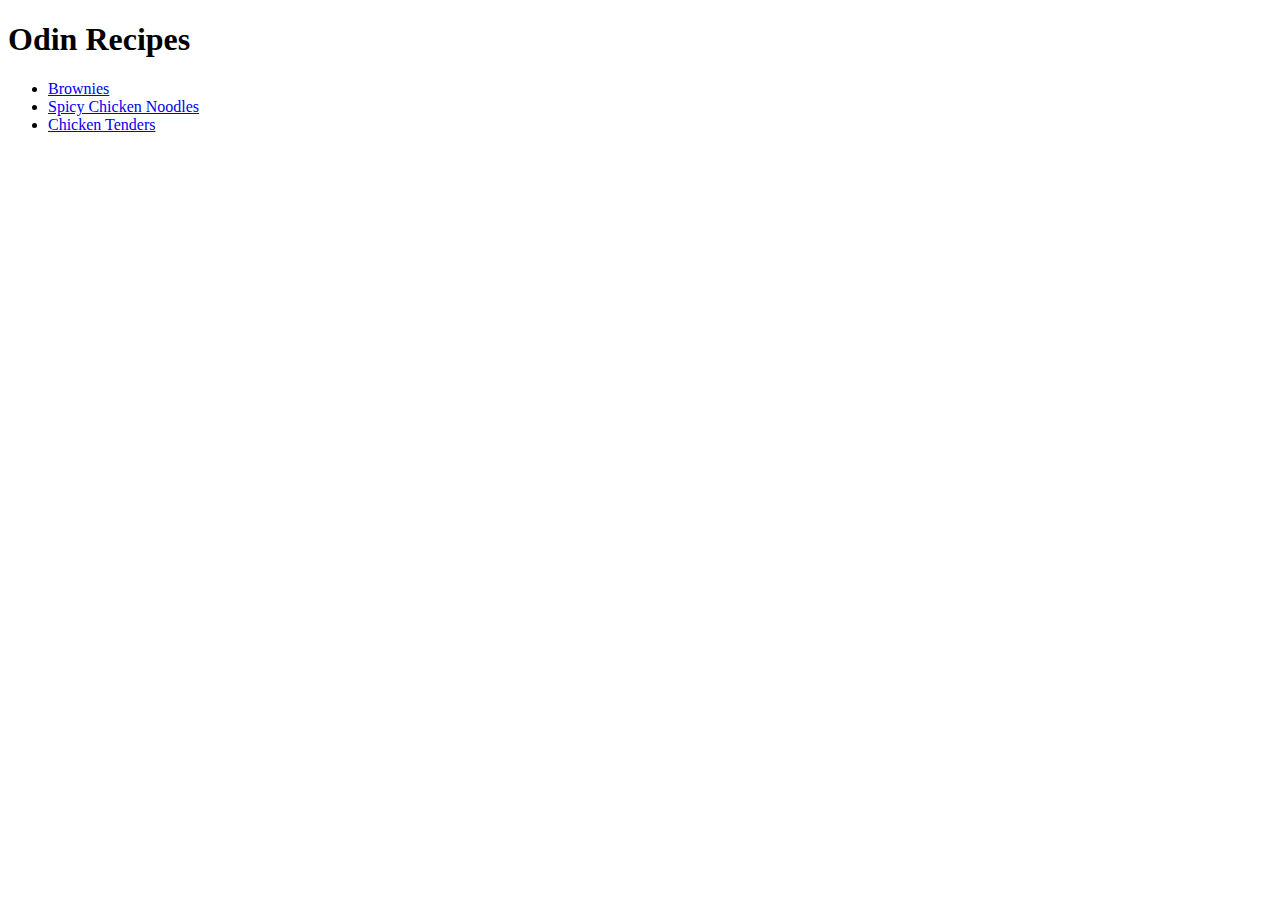
==== index.html @ d2bc7a33 "index.html" ====
<!DOCTYPE HTML> 
<html lang="en"> 
<head> 
    <meta charset="utf-8"> 
    <title></title>
</head>
<body> 
    <h1>Odin Recipes</h1> 

<ul>
   <li><a href="recipes/brownies.html">Brownies</a></li> 
   <li><a href="recipes/spicy-chicken-noodles.html">Spicy Chicken Noodles</a></li> 
    <li><a href="recipes/chickentenders.html">Chicken Tenders</a></li> 
</ul>


</body>



</html>
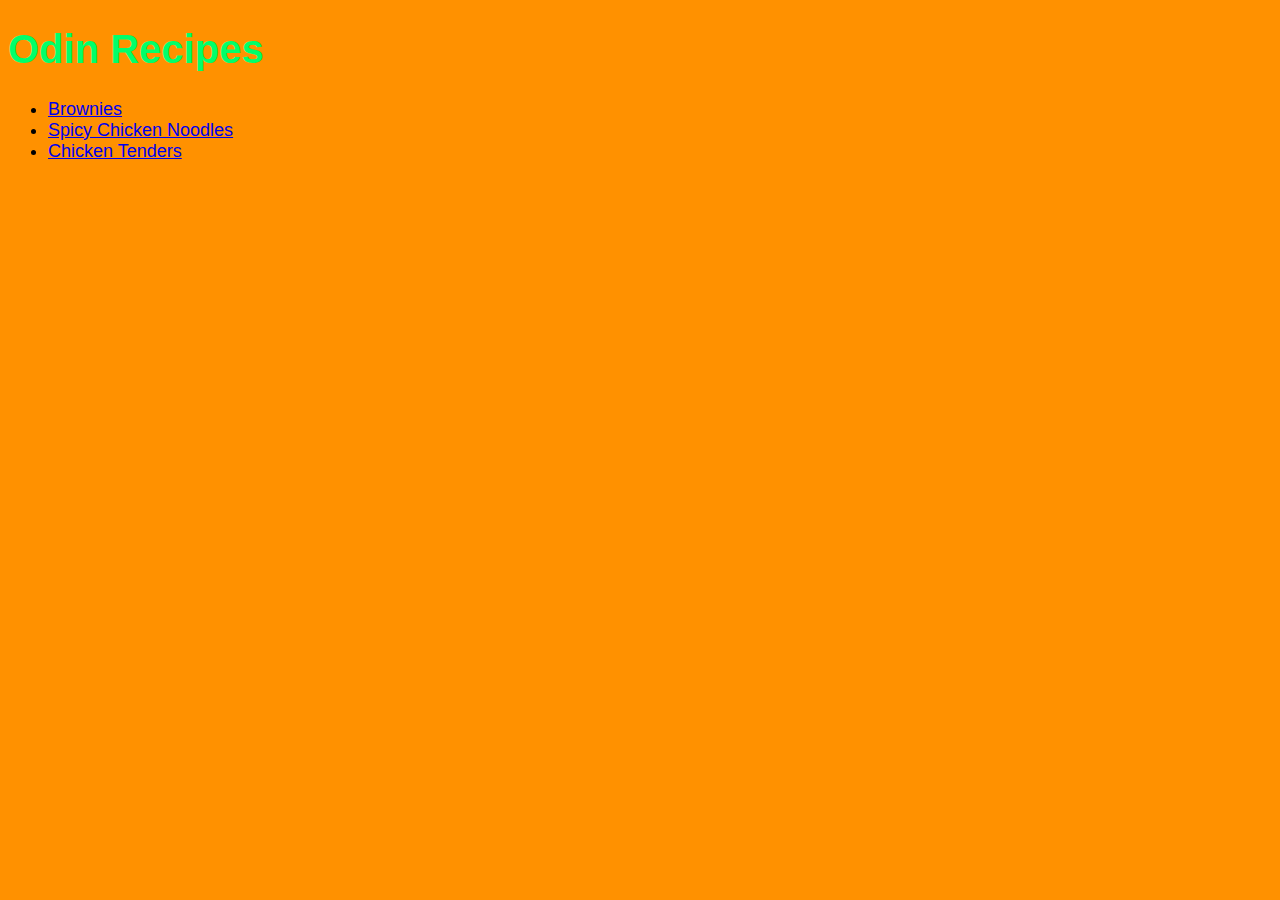
==== commit 9292ba9b: "Link spicy-chicken-noodles.html to css stylehseet" ====
--- a/index.html
+++ b/index.html
@@ -2,7 +2,9 @@
 <html lang="en"> 
 <head> 
     <meta charset="utf-8"> 
-    <title></title>
+    <title></title> 
+    <link rel="stylesheet" type="text/css" href="style.css"/> 
+    <div></div>
 </head>
 <body> 
     <h1>Odin Recipes</h1> 
--- a/style.css
+++ b/style.css
@@ -0,0 +1,20 @@
+body { 
+background-color:#ff9100;
+} 
+
+h1{ 
+    font-size: 40px; 
+    font-family: 'Trebuchet MS', 'Lucida Sans Unicode', 'Lucida Grande', 'Lucida Sans', Arial, sans-serif;
+    font-weight: bold; 
+    color: #00ff6a;
+} 
+
+li{ 
+    font-size: 18px; 
+    font-family: 'Trebuchet MS', 'Lucida Sans Unicode', 'Lucida Grande', 'Lucida Sans', Arial, sans-serif;
+} 
+
+p{ 
+    font-size: 18px; 
+    color: #3b20b4;
+}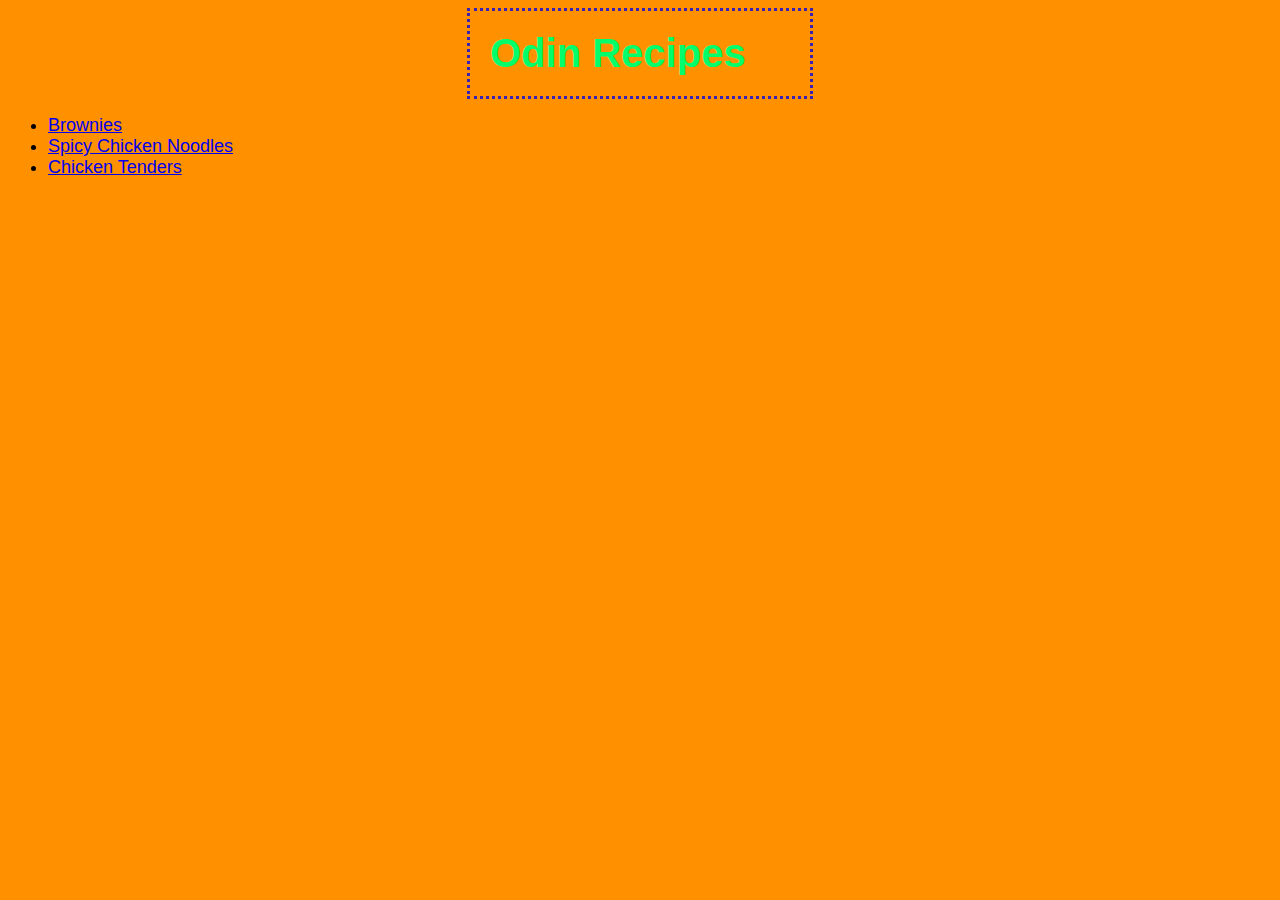
==== commit e1983b81: "Add class to h1 on homepage" ====
--- a/index.html
+++ b/index.html
@@ -7,14 +7,15 @@
     <div></div>
 </head>
 <body> 
-    <h1>Odin Recipes</h1> 
+    <h1 class="h1-homepage">Odin Recipes</h1> 
 
+ <div class="list-mainpage">    
 <ul>
    <li><a href="recipes/brownies.html">Brownies</a></li> 
    <li><a href="recipes/spicy-chicken-noodles.html">Spicy Chicken Noodles</a></li> 
     <li><a href="recipes/chickentenders.html">Chicken Tenders</a></li> 
 </ul>
-
+</div>
 
 </body>
 
--- a/style.css
+++ b/style.css
@@ -1,20 +1,43 @@
+html{ 
+    box-sizing: border-box;
+} 
+
+*
+*::before, 
+*::after{ 
+    box-sizing: border-box;
+}  
+
+
+
 body { 
-background-color:#ff9100;
+background-color:#ff9100; 
+
 } 
 
 h1{ 
-    font-size: 40px; 
-    font-family: 'Trebuchet MS', 'Lucida Sans Unicode', 'Lucida Grande', 'Lucida Sans', Arial, sans-serif;
-    font-weight: bold; 
-    color: #00ff6a;
+    font-size: 40px;  
+    margin: auto; 
+    border: dotted; 
+    border-color: #3b20b4; 
+    width: 300px; 
+    height: auto; 
+    padding: 20px;
 } 
 
 li{ 
     font-size: 18px; 
-    font-family: 'Trebuchet MS', 'Lucida Sans Unicode', 'Lucida Grande', 'Lucida Sans', Arial, sans-serif;
+    font-family: 'Trebuchet MS', 'Lucida Sans Unicode', 'Lucida Grande', 'Lucida Sans', Arial, sans-serif; 
+    
 } 
 
 p{ 
     font-size: 18px; 
     color: #3b20b4;
-}+} 
+ 
+h2,h1{ 
+    font-family: 'Trebuchet MS', 'Lucida Sans Unicode', 'Lucida Grande', 'Lucida Sans', Arial, sans-serif; 
+    font-weight: bold; 
+    color: #00ff6a;
+}
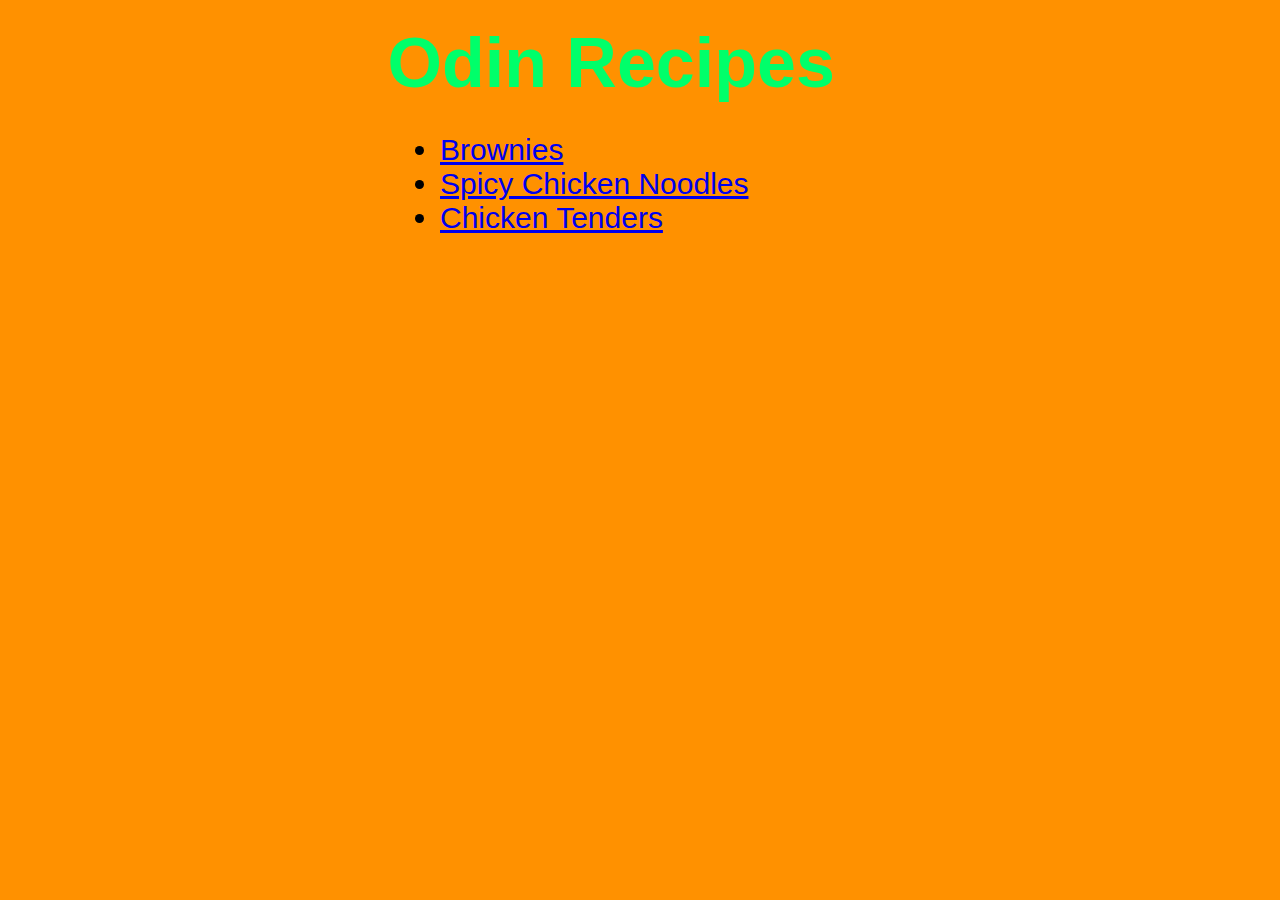
==== commit 6276bdd0: "Group class selectors" ====
--- a/index.html
+++ b/index.html
@@ -9,13 +9,13 @@
 <body> 
     <h1 class="h1-homepage">Odin Recipes</h1> 
 
- <div class="list-mainpage">    
-<ul>
+   
+<ul class="list-mainpage">
    <li><a href="recipes/brownies.html">Brownies</a></li> 
    <li><a href="recipes/spicy-chicken-noodles.html">Spicy Chicken Noodles</a></li> 
     <li><a href="recipes/chickentenders.html">Chicken Tenders</a></li> 
 </ul>
-</div>
+
 
 </body>
 
--- a/style.css
+++ b/style.css
@@ -9,26 +9,13 @@
 }  
 
 
-
-body { 
-background-color:#ff9100; 
-
-} 
-
 h1{ 
     font-size: 40px;  
-    margin: auto; 
-    border: dotted; 
-    border-color: #3b20b4; 
-    width: 300px; 
-    height: auto; 
-    padding: 20px;
 } 
 
 li{ 
-    font-size: 18px; 
+    
     font-family: 'Trebuchet MS', 'Lucida Sans Unicode', 'Lucida Grande', 'Lucida Sans', Arial, sans-serif; 
-    
 } 
 
 p{ 
@@ -41,3 +28,29 @@
     font-weight: bold; 
     color: #00ff6a;
 }
+
+body { 
+background-color:#ff9100; 
+} 
+
+.h1-homepage, 
+.list-mainpage{ 
+    margin: auto; 
+    border: none; 
+    border-color: #3b20b4; 
+    height: auto; 
+    padding: 15px; 
+}
+
+.h1-homepage{ 
+     width: 450px; 
+    font-size: 70px;   
+    padding-right: 70px;
+}  
+
+.list-mainpage{  
+    width: 400px;    
+    font-size: 30px;  
+}
+
+
